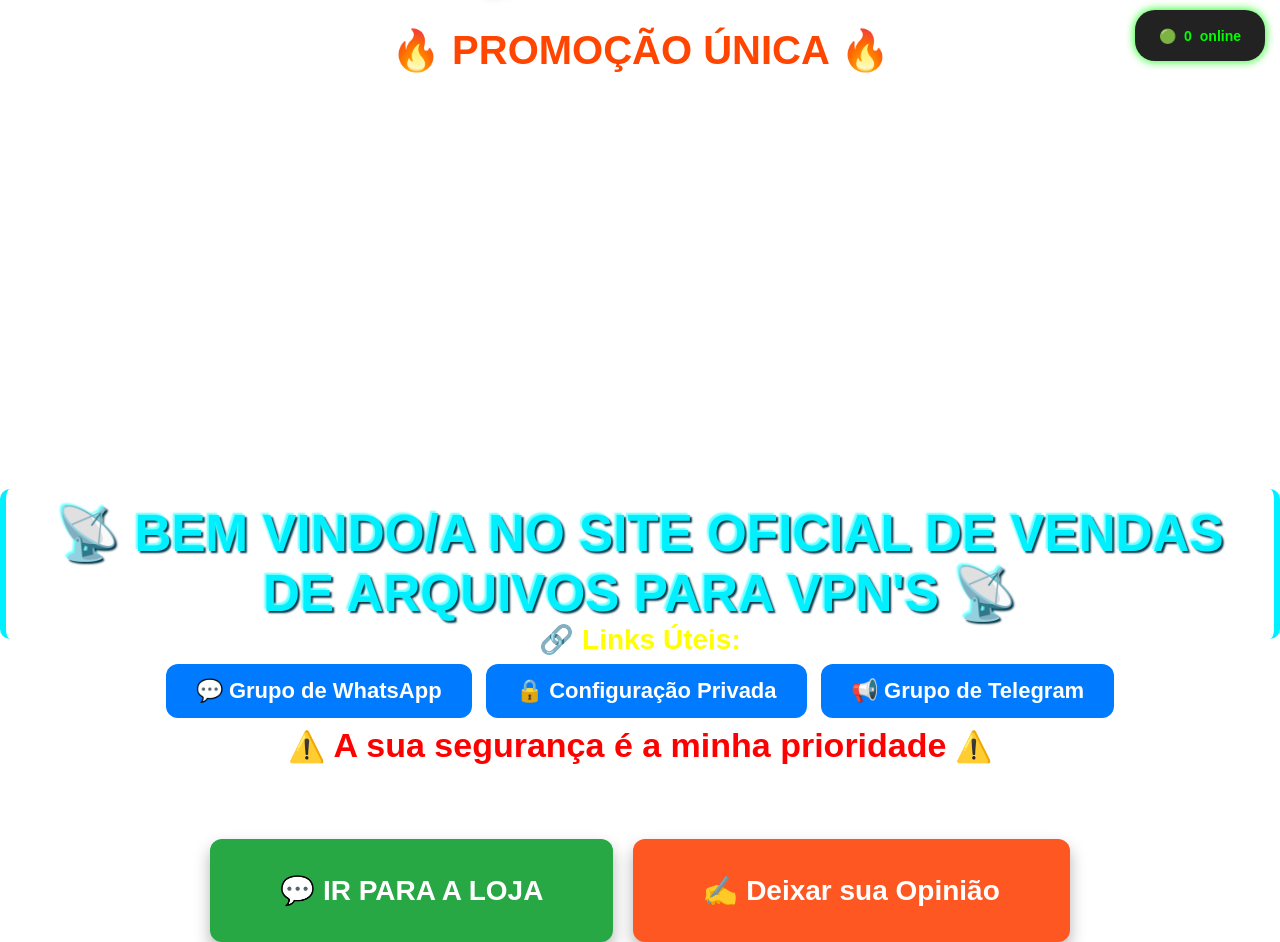
==== index.html @ cbd088bf "Atualização automática do site" ====
<!DOCTYPE html>
<html lang="pt">
  <head>
    <meta charset="UTF-8">
    <title>🇲🇿 MOZ VIP WAY 🇲🇿</title>
    <style>
      body {
        margin: 0;
        padding: 0;
        font-family: Arial, sans-serif;
        background-size: cover;
        background-position: center;
        background-repeat: no-repeat;
        height: 95vh;
        width: 100vw;
        overflow: hidden;
      }

      .welcome-screen {
        background-image: url('bg-mozvip.webp');
        background-size: cover;
        background-position: center;
        height: 95vh;
        width: 100vw;
        color: white;
        text-align: center;
        display: flex;
        flex-direction: column;
        justify-content: center;
        align-items: center;
        animation: fadeIn 2s ease-in-out;
        position: relative;
        will-change: transform;
        transform: none !important;
      }

      @keyframes tituloFlash {
        0% { text-shadow: 0 0 10px #00ffff, 0 0 20px #00ffff, 0 0 30px #00ffff; transform: scale(1); }
        50% { text-shadow: 0 0 20px #ff00ff, 0 0 40px #ff00ff, 0 0 60px #ff00ff; transform: scale(1.08); }
        100% { text-shadow: 0 0 10px #00ffff, 0 0 20px #00ffff, 0 0 30px #00ffff; transform: scale(1); }
      }

      .welcome-screen h1 {
        font-size: 6rem;
        font-weight: bold;
        margin-bottom: 10px;
        margin-top: -200px;
        color: white;
        text-shadow: 2px 2px 10px #000, -2px -2px 10px #fff, 0 0 20px #00aaff;
        text-transform: uppercase;
        letter-spacing: 4px;
        animation: tituloFlash 1.5s infinite;
        will-change: transform;
        transform: none !important;
      }

      @import url('https://fonts.googleapis.com/css2?family=Pacifico&display=swap');

      .assinatura {
        font-family: 'Pacifico', cursive;
        font-size: 3rem;
        font-style: normal;
        font-weight: bold;
        color: #00aaff;
        text-shadow: 2px 2px 0 #003366, 4px 4px 10px rgba(0, 0, 0, 0.5);
        margin-top: 100px;
        margin-bottom: 10px;
      }

      .promo-banner {
        font-size: 2.5rem;
        font-weight: bold;
        color: #ff4500;
        background-color: transparent;
        padding: 15px 30px;
        border-radius: 12px;
        margin-top: 10px;
        animation: pulse 1.5s infinite;
        display: inline-block;
        will-change: transform;
        transform: none !important;
      }
@keyframes deslizarSuave {
  0% { transform: translateY(0); }
  50% { transform: translateY(-12px); }
  100% { transform: translateY(0); }
}
.welcome-screen h2 {
  font-size: 3.2rem;
  color: #00f0ff;
  font-weight: bold;
  margin-top: 400px;
  margin-bottom: 0;
  text-shadow: -2px -2px 2px #66ffff, 2px 2px 2px #003344;
  border-left: 6px solid #00f0ff;
  border-right: 6px solid #00f0ff;
  padding: 15px 25px;
  border-radius: 10px;
  background: none;
  animation: deslizarSuave 3s ease-in-out infinite;
  will-change: transform;
  transform: none !important;
      }

      @keyframes pulseEffect {
        0% { transform: scale(1); opacity: 1; }
        50% { transform: scale(1.05); opacity: 0.85; }
        100% { transform: scale(1); opacity: 1; }
      }

      .welcome-buttons {
        display: flex;
        justify-content: center;
        gap: 20px;
        margin-top: 200px;
      }

      .welcome-buttons button {
        padding: 35px 70px;
        font-size: 28px;
        border: none;
        border-radius: 12px;
        cursor: pointer;
        font-weight: bold;
        color: white;
        transition: all 0.3s ease;
        box-shadow: 0 8px 16px rgba(0,0,0,0.3);
      }

      .welcome-buttons button:nth-child(1) {
        background-color: #28a745;
      }

      .welcome-buttons button:nth-child(2) {
        background-color: #ff5722;
      }

      .welcome-buttons button:hover {
        transform: scale(1.05);
        filter: brightness(1.2);
      }

      .online-counter {
        position: fixed;
        top: 10px;
        right: 15px;
        background-color: #222;
        color: #0f0;
        padding: 8px 15px;
        border-radius: 20px;
        font-size: 14px;
        font-weight: bold;
        display: inline-flex;
        align-items: center;
        gap: 8px;
        box-shadow: 0 0 10px #0f0;
        min-width: 100px;
        justify-content: center;
        text-align: center;
        height: 35px;
        z-index: 999;
      }

      .links-uteis {
        position: absolute;
        bottom: 0;
        left: 0;
        width: 100%;
        padding: 60px 0;
        text-align: center;
      }

      .links-uteis h3 {
        font-size: 28px;
        color: yellow;
        margin-bottom: 0px;
        font-weight: bold;
      }

      .grupo-button, .config-button, .telegram-button {
        background-color: #007bff;
        color: white;
        font-weight: bold;
        font-size: 22px;
        padding: 14px 30px;
        border-radius: 12px;
        margin: 8px 5px;
        cursor: pointer;
        border: none;
        box-shadow: none;
        background-image: none;
      }

      .links-uteis p {
        font-size: 30px;
        font-weight: bold;
        color: red;
        margin-top: 0px;
        background: none;
        text-shadow: none;
      }

      .container {
        display: none;
        max-width: 100%;
        height: 100vh;
        margin: 0;
        padding: 20px;
        background: #fff;
        border-radius: 0;
        box-shadow: none;
        text-align: center;
        overflow-y: auto;
      }

      .info-mpesa {
        font-size: 40px;
        font-weight: bold;
        margin: 30px 0;
        color: #d60000;
      }

      .info-mpesa span {
        color: #007bff;
        font-size: 42px;
      }

      .copy-button {
        background-color: #28a745;
        color: white;
        padding: 12px 20px;
        margin-left: 10px;
        font-size: 22px;
        border: none;
        border-radius: 6px;
        cursor: pointer;
      }

      h2.pagemento-title {
        font-size: 55px;
        color: #d60000;
        font-weight: bold;
        margin-bottom: 20px;
        text-shadow: 2px 2px 4px #000;
      }

      table {
        margin: 20px auto;
        border-collapse: collapse;
        width: 95%;
        font-size: 20px;
        border: 2px solid #007bff;
        animation: tabelaAnimacao 1.2s ease-in-out;
      }

      @keyframes tabelaAnimacao {
        from { transform: scale(0.9); opacity: 0; }
        to { transform: scale(1); opacity: 1; }
      }

      th, td {
        border: 1px solid #ddd;
        padding: 20px;
        color: #222;
      }

      th {
        background-color: #007bff;
        color: white;
        font-size: 22px;
        font-weight: bold;
      }

      td {
        background-color: #e6f0ff;
        font-weight: bold;
      }

      input, textarea, select {
        width: 95%;
        padding: 30px;
        margin: 20px 0;
        border-radius: 8px;
        border: 2px solid #007bff;
        font-size: 24px;
        background-color: #f9f9ff;
      }

      button.submit {
        background-color: #28a745;
        color: white;
        padding: 25px 50px;
        border: none;
        border-radius: 10px;
        font-size: 26px;
        cursor: pointer;
        font-weight: bold;
        margin-top: 20px;
      }

      .message {
        margin-top: 20px;
        font-weight: bold;
        color: green;
      }

      /* ANIMAÇÃO MODIFICADA */
      @keyframes flashRapid {
        0%, 100% { background-color: #ffcc00; color: #000; }
        50% { background-color: #000; color: #ffcc00; }
      }

      .tutorial-button {
        font-size: 38px;
        font-weight: bold;
        background-color: #ffcc00;
        color: #000;
        border: none;
        padding: 30px 60px;
        border-radius: 10px;
        cursor: pointer;
        animation: flashRapid 0.6s infinite;
        margin-top: 20px;
      }

      #screenshot-message {
        font-size: 38px;
        font-weight: bold;
        color: #007bff;
        text-transform: uppercase;
        margin-top: 20px;
        padding: 30px;
        border-radius: 12px;
        display: block;
        width: 95%;
        margin: 20px auto;
        text-align: center;
        box-shadow: 0 0 15px #007bff;
      }
    </style>
  </head>
  <body>
    <div class="welcome-screen" id="welcome">
      <div class="online-counter">
        <span>🟢</span>
        <span id="online-number">0</span> online
      </div>
      <h1>🇲🇿 MOZ VIP WAY 🇲🇿</h1>
    

    <div class="assinatura">@carmon.oficial</div>
    <div class="promo-banner">🔥 PROMOÇÃO ÚNICA 🔥</div>
    <h2>📡 BEM VINDO/A NO SITE OFICIAL DE VENDAS DE ARQUIVOS PARA VPN'S 📡</h2>
    <div class="welcome-buttons">
      <button onclick="mostrarFormulario()">💬 IR PARA A LOJA</button>
      <button onclick="window.location.href='mailto:aldamiguelrafael@gmail.com?subject=Opinião%20sobre%20o%20site%20MOZ%20VIP%20WAY'">✍️ Deixar sua Opinião</button>
    </div>
    <div class="links-uteis">
      <h3>🔗 Links Úteis:</h3>
      <button class="grupo-button" onclick="window.open('https://chat.whatsapp.com/G0TvarzpXWQ3OIo3K7WWaJ', '_blank')">💬 Grupo de WhatsApp</button>
      <button class="config-button" onclick="window.open('https://wa.link/7np01p', '_blank')">🔒 Configuração Privada</button>
      <button class="telegram-button" onclick="window.open('https://t.me/MOZVIPWEY', '_blank')">📢 Grupo de Telegram</button>
      <p>⚠️ <span style="font-size: 34px;">A sua segurança é a minha prioridade</span> ⚠️</p>
    </div>
  </div>

  <div class="container" id="pagamento">
    <h2 class="pagemento-title">📡 PAGAMENTO VIA M-PESA 📡</h2>
    <div class="info-mpesa">
      <div>📱 <span id="numero-mpesa">+258 852361783</span>
        <button class="copy-button" onclick="copiarTexto('numero-mpesa')">Copiar Número</button>
      </div><br>
      <div style="font-size: 32px; color: #000;">CONFIRME O NOME ANTES DE ENVIAR</div>
      <div>NOME: <span id="nome-mpesa" style="color: #28a745;">CARMÓNIO</span>
        <button class="copy-button" onclick="copiarTexto('nome-mpesa')">Copiar Nome</button> ❗
      </div><br>
      <div style="font-size: 36px; color: #ff0000;">VALOR: <strong>15 MT</strong> 💵</div>
    </div>
    <button class="tutorial-button" onclick="window.location.href='tutorial-pagamento.html'">
      📹 APRENDA COMO FAZER O PAGAMENTO PASSO A PASSO
    </button>
    <h3 style="font-size: 30px; color: #007bff; font-weight: bold;">💰 Tabela de Preços</h3>
    <table>
      <tr>
        <th>🛡️ VPN</th>
        <th>💸 Preço</th>
      </tr>
      <tr>
        <td>🔐 Http Custom</td>
        <td>15 MT</td>
      </tr>
      <tr>
        <td>⚙️ Http Injector Lite</td>
        <td>15 MT</td>
      </tr>
      <tr>
        <td>🛰️ Http Injector</td>
        <td>15 MT</td>
      </tr>
      <tr>
        <td>🔌 Linklayer VPN</td>
        <td>15 MT</td>
      </tr>
      <tr>
        <td>🌐 Wry VPN</td>
        <td>15 MT</td>
      </tr>
      <tr>
        <td>🚀 Bink Tunnel VPN</td>
        <td>15 MT</td>
      </tr>
      <tr>
        <td>📡 Aio Tunnel VPN</td>
        <td>15 MT</td>
      </tr>
      <tr>
        <td>🔒 TLS Tunnel VPN</td>
        <td>15 MT</td>
      </tr>
      <tr>
        <td>🛡️ ESET VPN</td>
        <td>15 MT</td>
      </tr>
      <tr>
    </table>
    <form id="paymentForm">
      <input type="text" id="name" placeholder="✍️ Seu nome" required>
      <input type="text" id="phone" placeholder="📞 Seu número de WhatsApp" required>
      <select id="vpnType" required>
        <option value="" disabled selected>📂 Selecione o tipo de VPN</option>
        <option>Http Custom</option>
        <option>Http Injector Lite</option>
        <option>TLS Tunnel VPN</option>
        <option>Linklayer VPN</option>
        <option>Http Injector</option>
        <option>ESET VPN</option>
        <option>Http Injector</option>
        <option>Linklayer VPN</option>
        <option>Wry VPN</option>
        <option>Bink Tunnel VPN</option>
        <option>Aio Tunnel VPN</option>
      </select>
      <button type="submit" class="submit">📤 SOLICITAR O SEU ARQUIVO NO WATSAPP</button>
    </form>
    <div class="message" id="statusMessage"></div>
  </div>

  <script>
    function mostrarFormulario() {
      document.getElementById('welcome').style.display = 'none';
      document.getElementById('pagamento').style.display = 'block';
    }

    function copiarTexto(id) {
      const texto = document.getElementById(id).textContent;
      navigator.clipboard.writeText(texto);
      alert("Copiado: " + texto);
    }

    document.getElementById("paymentForm").onsubmit = function(event) {
      event.preventDefault();
      let nome = document.getElementById("name").value;
      let phone = document.getElementById("phone").value;
      let tipo = document.getElementById("vpnType").value;
      let texto = `✅ Pagamento confirmado por ${nome}. WhatsApp do cliente: ${phone}. Solicitou: ${tipo}`;
      let linkWhatsApp = `https://wa.me/258852361783?text=${encodeURIComponent(texto)}`;
      window.open(linkWhatsApp, '_blank');
    };

    setInterval(() => {
      const numeroAleatorio = Math.floor(Math.random() * (58 - 4 + 1)) + 18;
      document.getElementById("online-number").textContent = numeroAleatorio;
    }, 6000);
  </script>

</body>

</html>
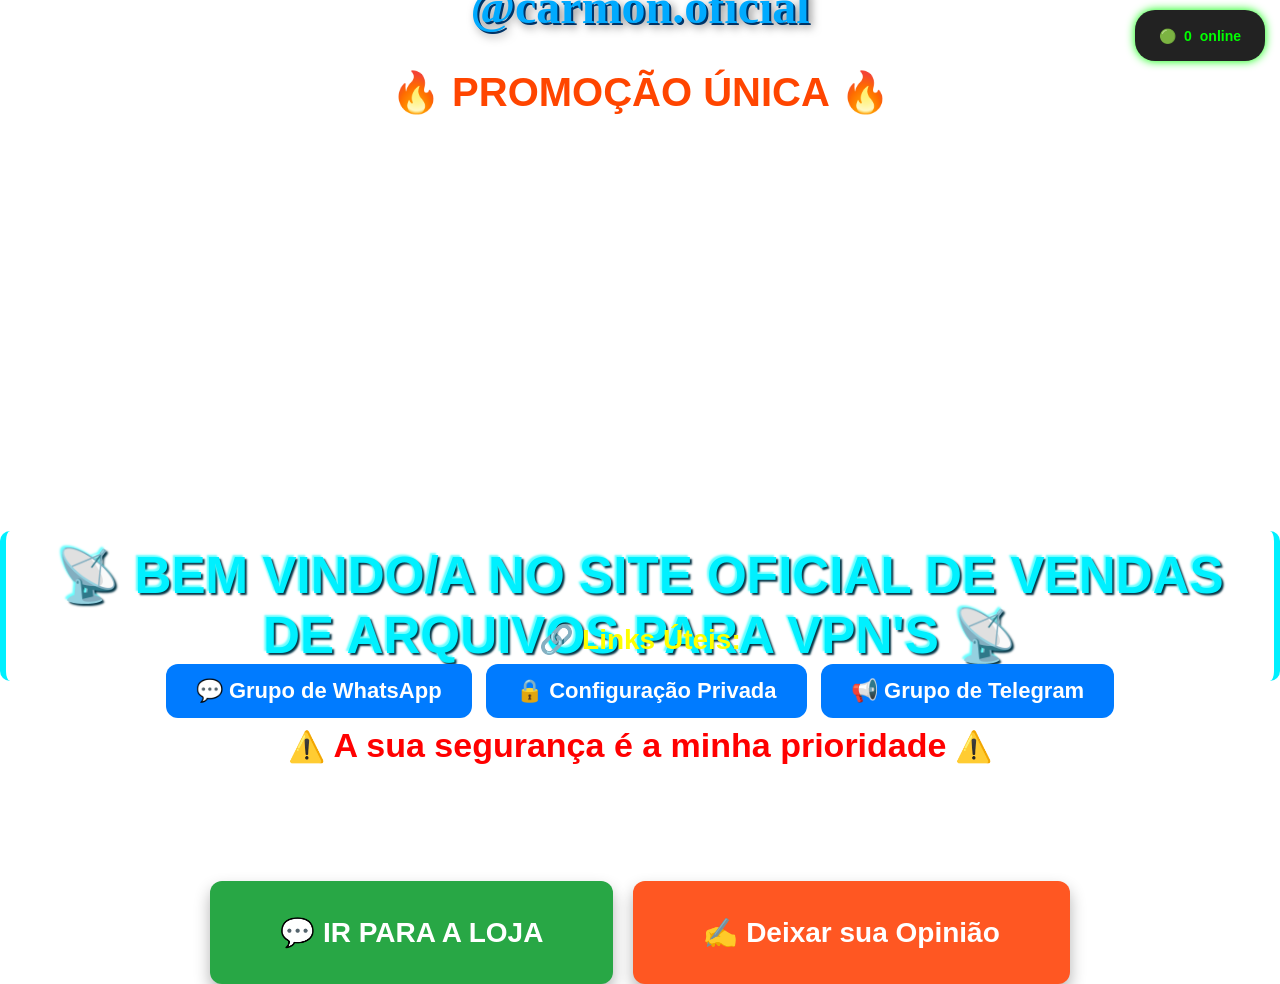
==== commit bb0d8b98: "Atualização automática do site" ====
--- a/index.html
+++ b/index.html
@@ -13,7 +13,7 @@
         background-repeat: no-repeat;
         height: 95vh;
         width: 100vw;
-        overflow: hidden;
+        overflow-y: auto; /* Alterado aqui */
       }
 
       .welcome-screen {
@@ -54,6 +54,21 @@
         transform: none !important;
       }
 
+      @keyframes textoDeslizando {
+        0% { transform: translateY(0); }
+        50% { transform: translateY(-10px); }
+        100% { transform: translateY(0); }
+      }
+
+      .frase-bemvindo {
+        font-size: 2.5rem;
+        color: #ffff00;
+        font-weight: bold;
+        text-shadow: 2px 2px 5px #000;
+        animation: textoDeslizando 3s ease-in-out infinite;
+        margin-top: 40px;
+      }
+
       @import url('https://fonts.googleapis.com/css2?family=Pacifico&display=swap');
 
       .assinatura {
@@ -80,26 +95,28 @@
         will-change: transform;
         transform: none !important;
       }
-@keyframes deslizarSuave {
-  0% { transform: translateY(0); }
-  50% { transform: translateY(-12px); }
-  100% { transform: translateY(0); }
-}
-.welcome-screen h2 {
-  font-size: 3.2rem;
-  color: #00f0ff;
-  font-weight: bold;
-  margin-top: 400px;
-  margin-bottom: 0;
-  text-shadow: -2px -2px 2px #66ffff, 2px 2px 2px #003344;
-  border-left: 6px solid #00f0ff;
-  border-right: 6px solid #00f0ff;
-  padding: 15px 25px;
-  border-radius: 10px;
-  background: none;
-  animation: deslizarSuave 3s ease-in-out infinite;
-  will-change: transform;
-  transform: none !important;
+
+      @keyframes pulse {
+        0% { transform: scale(1); }
+        50% { transform: scale(1.05); }
+        100% { transform: scale(1); }
+      }
+
+      .welcome-screen h2 {
+        font-size: 3.2rem;
+        color: #00f0ff;
+        font-weight: bold;
+        margin-top: 400px;
+        margin-bottom: 0;
+        text-shadow: -2px -2px 2px #66ffff, 2px 2px 2px #003344;
+        border-left: 6px solid #00f0ff;
+        border-right: 6px solid #00f0ff;
+        padding: 15px 25px;
+        border-radius: 10px;
+        background: none;
+        animation: pulseEffect 1.8s infinite;
+        will-change: transform;
+        transform: none !important;
       }
 
       @keyframes pulseEffect {
@@ -304,7 +321,6 @@
         color: green;
       }
 
-      /* ANIMAÇÃO MODIFICADA */
       @keyframes flashRapid {
         0%, 100% { background-color: #ffcc00; color: #000; }
         50% { background-color: #000; color: #ffcc00; }
@@ -346,6 +362,7 @@
         <span id="online-number">0</span> online
       </div>
       <h1>🇲🇿 MOZ VIP WAY 🇲🇿</h1>
+      <div class="frase-bemvindo">BEM VINDO/A NO SITE DE VENDA DE ARQUIVO PARA VPN'S</div>
     
 
     <div class="assinatura">@carmon.oficial</div>
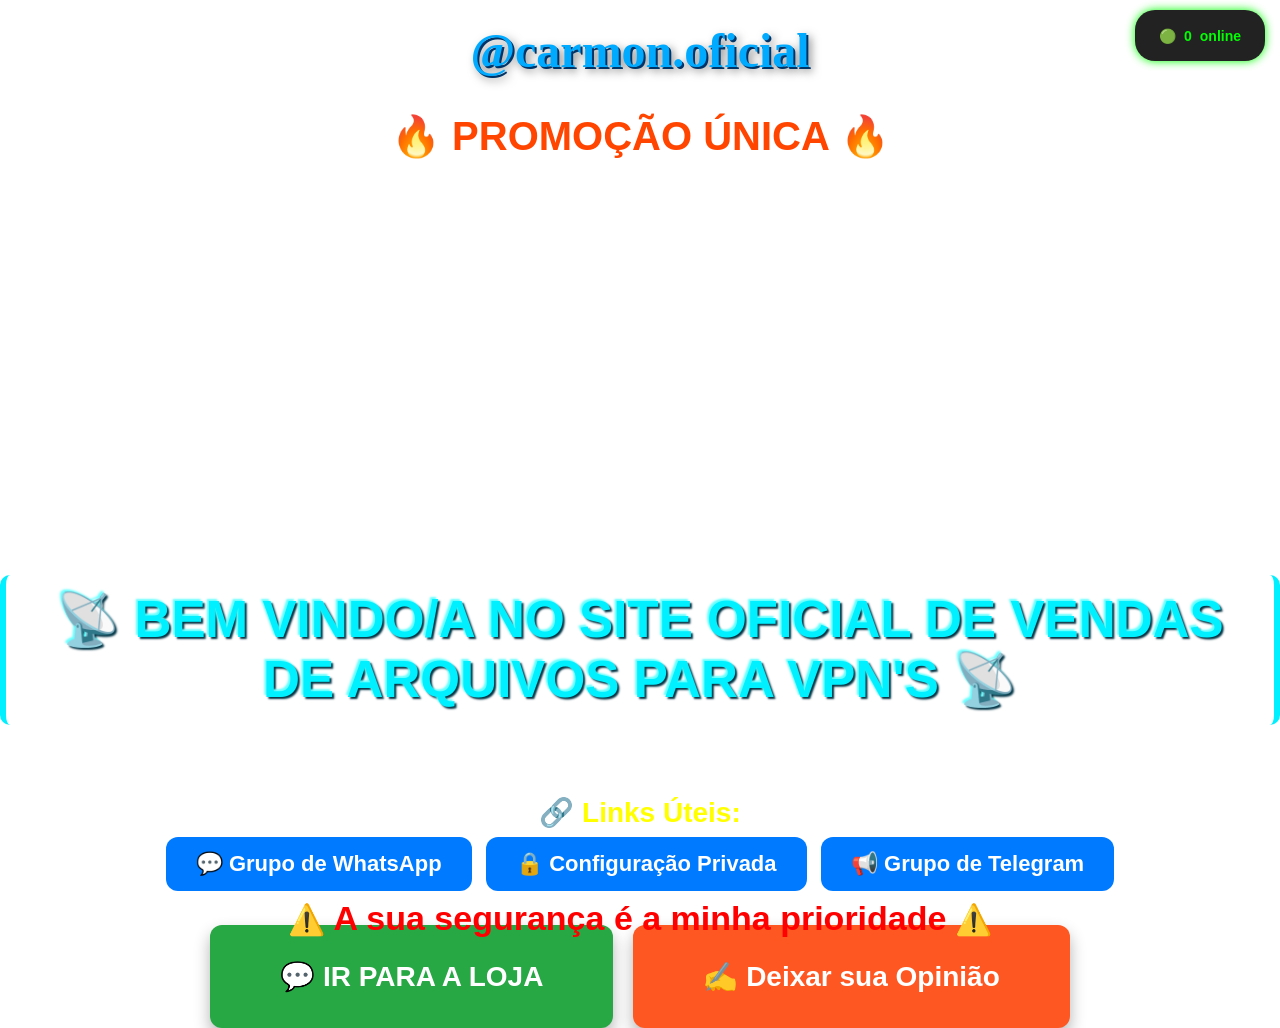
==== commit 4d2b986d: "Atualização automática do site" ====
--- a/index.html
+++ b/index.html
@@ -11,16 +11,17 @@
         background-size: cover;
         background-position: center;
         background-repeat: no-repeat;
-        height: 95vh;
+        height: auto;
         width: 100vw;
-        overflow-y: auto; /* Alterado aqui */
+        overflow-x: hidden;
+        overflow-y: auto;
       }
 
       .welcome-screen {
         background-image: url('bg-mozvip.webp');
         background-size: cover;
         background-position: center;
-        height: 95vh;
+        min-height: 100vh;
         width: 100vw;
         color: white;
         text-align: center;
@@ -52,21 +53,6 @@
         animation: tituloFlash 1.5s infinite;
         will-change: transform;
         transform: none !important;
-      }
-
-      @keyframes textoDeslizando {
-        0% { transform: translateY(0); }
-        50% { transform: translateY(-10px); }
-        100% { transform: translateY(0); }
-      }
-
-      .frase-bemvindo {
-        font-size: 2.5rem;
-        color: #ffff00;
-        font-weight: bold;
-        text-shadow: 2px 2px 5px #000;
-        animation: textoDeslizando 3s ease-in-out infinite;
-        margin-top: 40px;
       }
 
       @import url('https://fonts.googleapis.com/css2?family=Pacifico&display=swap');
@@ -362,8 +348,7 @@
         <span id="online-number">0</span> online
       </div>
       <h1>🇲🇿 MOZ VIP WAY 🇲🇿</h1>
-      <div class="frase-bemvindo">BEM VINDO/A NO SITE DE VENDA DE ARQUIVO PARA VPN'S</div>
-    
+   
 
     <div class="assinatura">@carmon.oficial</div>
     <div class="promo-banner">🔥 PROMOÇÃO ÚNICA 🔥</div>
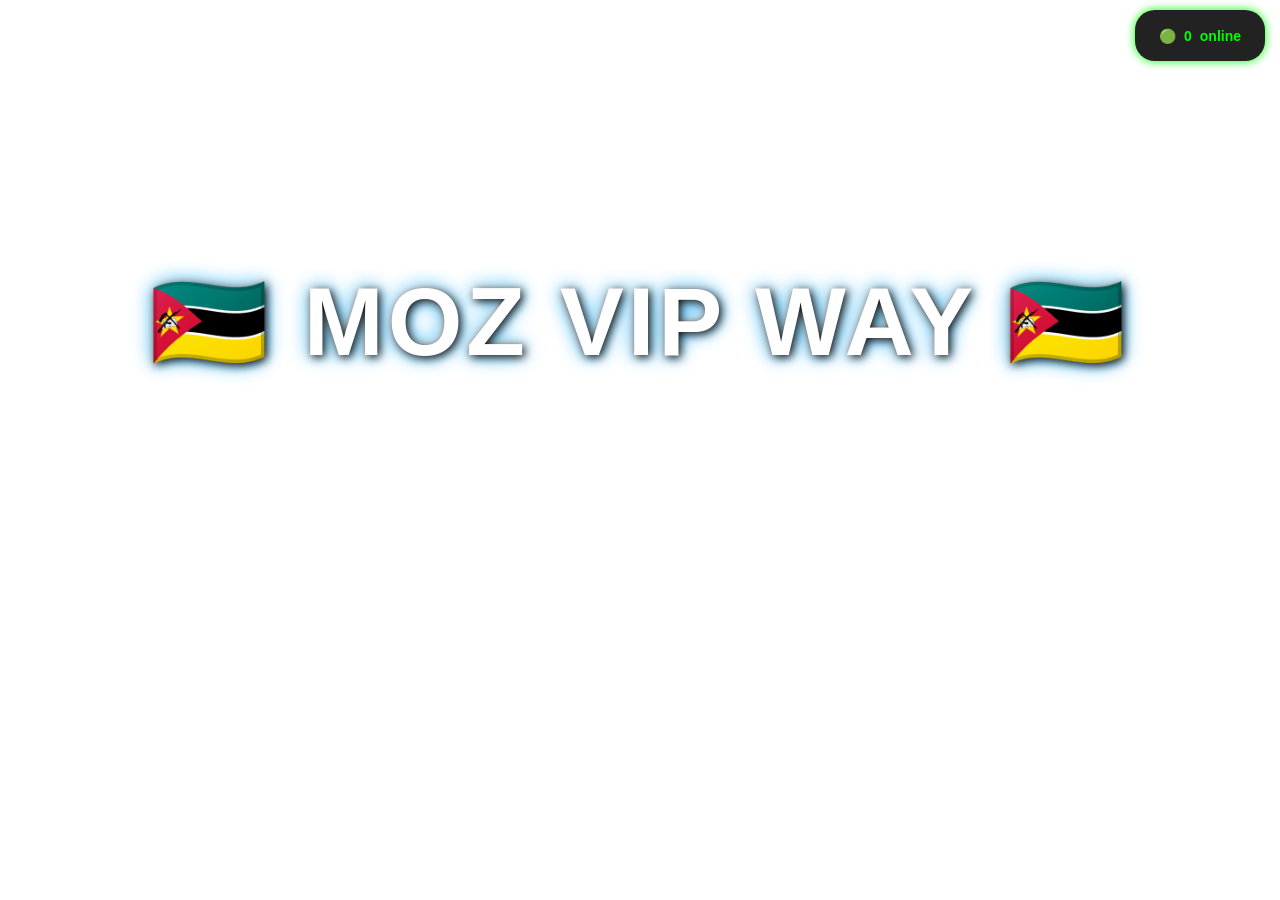
==== commit ded8dc06: "Atualização automática do site" ====
--- a/index.html
+++ b/index.html
@@ -11,17 +11,16 @@
         background-size: cover;
         background-position: center;
         background-repeat: no-repeat;
-        height: auto;
+        height: 95vh;
         width: 100vw;
-        overflow-x: hidden;
-        overflow-y: auto;
+        overflow: hidden;
       }
 
       .welcome-screen {
         background-image: url('bg-mozvip.webp');
         background-size: cover;
         background-position: center;
-        min-height: 100vh;
+        height: 95vh;
         width: 100vw;
         color: white;
         text-align: center;
@@ -307,6 +306,7 @@
         color: green;
       }
 
+      /* ANIMAÇÃO MODIFICADA */
       @keyframes flashRapid {
         0%, 100% { background-color: #ffcc00; color: #000; }
         50% { background-color: #000; color: #ffcc00; }
@@ -348,133 +348,6 @@
         <span id="online-number">0</span> online
       </div>
       <h1>🇲🇿 MOZ VIP WAY 🇲🇿</h1>
-   
-
-    <div class="assinatura">@carmon.oficial</div>
-    <div class="promo-banner">🔥 PROMOÇÃO ÚNICA 🔥</div>
-    <h2>📡 BEM VINDO/A NO SITE OFICIAL DE VENDAS DE ARQUIVOS PARA VPN'S 📡</h2>
-    <div class="welcome-buttons">
-      <button onclick="mostrarFormulario()">💬 IR PARA A LOJA</button>
-      <button onclick="window.location.href='mailto:aldamiguelrafael@gmail.com?subject=Opinião%20sobre%20o%20site%20MOZ%20VIP%20WAY'">✍️ Deixar sua Opinião</button>
     </div>
-    <div class="links-uteis">
-      <h3>🔗 Links Úteis:</h3>
-      <button class="grupo-button" onclick="window.open('https://chat.whatsapp.com/G0TvarzpXWQ3OIo3K7WWaJ', '_blank')">💬 Grupo de WhatsApp</button>
-      <button class="config-button" onclick="window.open('https://wa.link/7np01p', '_blank')">🔒 Configuração Privada</button>
-      <button class="telegram-button" onclick="window.open('https://t.me/MOZVIPWEY', '_blank')">📢 Grupo de Telegram</button>
-      <p>⚠️ <span style="font-size: 34px;">A sua segurança é a minha prioridade</span> ⚠️</p>
-    </div>
-  </div>
-
-  <div class="container" id="pagamento">
-    <h2 class="pagemento-title">📡 PAGAMENTO VIA M-PESA 📡</h2>
-    <div class="info-mpesa">
-      <div>📱 <span id="numero-mpesa">+258 852361783</span>
-        <button class="copy-button" onclick="copiarTexto('numero-mpesa')">Copiar Número</button>
-      </div><br>
-      <div style="font-size: 32px; color: #000;">CONFIRME O NOME ANTES DE ENVIAR</div>
-      <div>NOME: <span id="nome-mpesa" style="color: #28a745;">CARMÓNIO</span>
-        <button class="copy-button" onclick="copiarTexto('nome-mpesa')">Copiar Nome</button> ❗
-      </div><br>
-      <div style="font-size: 36px; color: #ff0000;">VALOR: <strong>15 MT</strong> 💵</div>
-    </div>
-    <button class="tutorial-button" onclick="window.location.href='tutorial-pagamento.html'">
-      📹 APRENDA COMO FAZER O PAGAMENTO PASSO A PASSO
-    </button>
-    <h3 style="font-size: 30px; color: #007bff; font-weight: bold;">💰 Tabela de Preços</h3>
-    <table>
-      <tr>
-        <th>🛡️ VPN</th>
-        <th>💸 Preço</th>
-      </tr>
-      <tr>
-        <td>🔐 Http Custom</td>
-        <td>15 MT</td>
-      </tr>
-      <tr>
-        <td>⚙️ Http Injector Lite</td>
-        <td>15 MT</td>
-      </tr>
-      <tr>
-        <td>🛰️ Http Injector</td>
-        <td>15 MT</td>
-      </tr>
-      <tr>
-        <td>🔌 Linklayer VPN</td>
-        <td>15 MT</td>
-      </tr>
-      <tr>
-        <td>🌐 Wry VPN</td>
-        <td>15 MT</td>
-      </tr>
-      <tr>
-        <td>🚀 Bink Tunnel VPN</td>
-        <td>15 MT</td>
-      </tr>
-      <tr>
-        <td>📡 Aio Tunnel VPN</td>
-        <td>15 MT</td>
-      </tr>
-      <tr>
-        <td>🔒 TLS Tunnel VPN</td>
-        <td>15 MT</td>
-      </tr>
-      <tr>
-        <td>🛡️ ESET VPN</td>
-        <td>15 MT</td>
-      </tr>
-      <tr>
-    </table>
-    <form id="paymentForm">
-      <input type="text" id="name" placeholder="✍️ Seu nome" required>
-      <input type="text" id="phone" placeholder="📞 Seu número de WhatsApp" required>
-      <select id="vpnType" required>
-        <option value="" disabled selected>📂 Selecione o tipo de VPN</option>
-        <option>Http Custom</option>
-        <option>Http Injector Lite</option>
-        <option>TLS Tunnel VPN</option>
-        <option>Linklayer VPN</option>
-        <option>Http Injector</option>
-        <option>ESET VPN</option>
-        <option>Http Injector</option>
-        <option>Linklayer VPN</option>
-        <option>Wry VPN</option>
-        <option>Bink Tunnel VPN</option>
-        <option>Aio Tunnel VPN</option>
-      </select>
-      <button type="submit" class="submit">📤 SOLICITAR O SEU ARQUIVO NO WATSAPP</button>
-    </form>
-    <div class="message" id="statusMessage"></div>
-  </div>
-
-  <script>
-    function mostrarFormulario() {
-      document.getElementById('welcome').style.display = 'none';
-      document.getElementById('pagamento').style.display = 'block';
-    }
-
-    function copiarTexto(id) {
-      const texto = document.getElementById(id).textContent;
-      navigator.clipboard.writeText(texto);
-      alert("Copiado: " + texto);
-    }
-
-    document.getElementById("paymentForm").onsubmit = function(event) {
-      event.preventDefault();
-      let nome = document.getElementById("name").value;
-      let phone = document.getElementById("phone").value;
-      let tipo = document.getElementById("vpnType").value;
-      let texto = `✅ Pagamento confirmado por ${nome}. WhatsApp do cliente: ${phone}. Solicitou: ${tipo}`;
-      let linkWhatsApp = `https://wa.me/258852361783?text=${encodeURIComponent(texto)}`;
-      window.open(linkWhatsApp, '_blank');
-    };
-
-    setInterval(() => {
-      const numeroAleatorio = Math.floor(Math.random() * (58 - 4 + 1)) + 18;
-      document.getElementById("online-number").textContent = numeroAleatorio;
-    }, 6000);
-  </script>
-
-</body>
-
+  </body>
 </html>
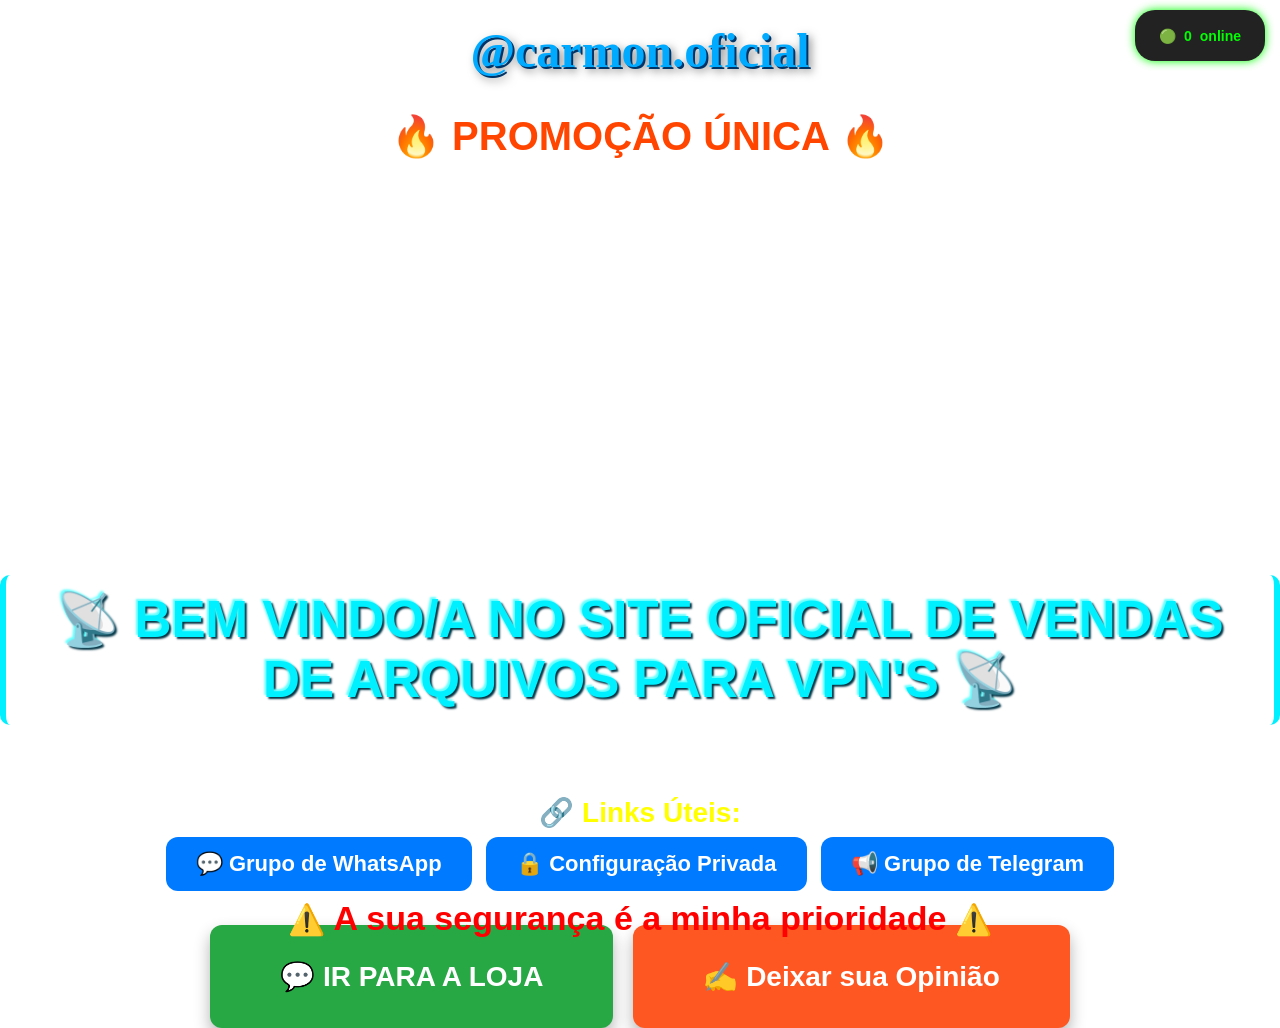
==== commit 19a3ccb7: "Atualização automática do site" ====
--- a/index.html
+++ b/index.html
@@ -11,16 +11,17 @@
         background-size: cover;
         background-position: center;
         background-repeat: no-repeat;
-        height: 95vh;
+        height: auto;
         width: 100vw;
-        overflow: hidden;
+        overflow-x: hidden;
+        overflow-y: auto;
       }
 
       .welcome-screen {
         background-image: url('bg-mozvip.webp');
         background-size: cover;
         background-position: center;
-        height: 95vh;
+        min-height: 100vh;
         width: 100vw;
         color: white;
         text-align: center;
@@ -306,7 +307,6 @@
         color: green;
       }
 
-      /* ANIMAÇÃO MODIFICADA */
       @keyframes flashRapid {
         0%, 100% { background-color: #ffcc00; color: #000; }
         50% { background-color: #000; color: #ffcc00; }
@@ -348,6 +348,132 @@
         <span id="online-number">0</span> online
       </div>
       <h1>🇲🇿 MOZ VIP WAY 🇲🇿</h1>
+    
+    <div class="assinatura">@carmon.oficial</div>
+    <div class="promo-banner">🔥 PROMOÇÃO ÚNICA 🔥</div>
+    <h2>📡 BEM VINDO/A NO SITE OFICIAL DE VENDAS DE ARQUIVOS PARA VPN'S 📡</h2>
+    <div class="welcome-buttons">
+      <button onclick="mostrarFormulario()">💬 IR PARA A LOJA</button>
+      <button onclick="window.location.href='mailto:aldamiguelrafael@gmail.com?subject=Opinião%20sobre%20o%20site%20MOZ%20VIP%20WAY'">✍️ Deixar sua Opinião</button>
     </div>
-  </body>
+    <div class="links-uteis">
+      <h3>🔗 Links Úteis:</h3>
+      <button class="grupo-button" onclick="window.open('https://chat.whatsapp.com/G0TvarzpXWQ3OIo3K7WWaJ', '_blank')">💬 Grupo de WhatsApp</button>
+      <button class="config-button" onclick="window.open('https://wa.link/7np01p', '_blank')">🔒 Configuração Privada</button>
+      <button class="telegram-button" onclick="window.open('https://t.me/MOZVIPWEY', '_blank')">📢 Grupo de Telegram</button>
+      <p>⚠️ <span style="font-size: 34px;">A sua segurança é a minha prioridade</span> ⚠️</p>
+    </div>
+  </div>
+
+  <div class="container" id="pagamento">
+    <h2 class="pagemento-title">📡 PAGAMENTO VIA M-PESA 📡</h2>
+    <div class="info-mpesa">
+      <div>📱 <span id="numero-mpesa">+258 852361783</span>
+        <button class="copy-button" onclick="copiarTexto('numero-mpesa')">Copiar Número</button>
+      </div><br>
+      <div style="font-size: 32px; color: #000;">CONFIRME O NOME ANTES DE ENVIAR</div>
+      <div>NOME: <span id="nome-mpesa" style="color: #28a745;">CARMÓNIO</span>
+        <button class="copy-button" onclick="copiarTexto('nome-mpesa')">Copiar Nome</button> ❗
+      </div><br>
+      <div style="font-size: 36px; color: #ff0000;">VALOR: <strong>15 MT</strong> 💵</div>
+    </div>
+    <button class="tutorial-button" onclick="window.location.href='tutorial-pagamento.html'">
+      📹 APRENDA COMO FAZER O PAGAMENTO PASSO A PASSO
+    </button>
+    <h3 style="font-size: 30px; color: #007bff; font-weight: bold;">💰 Tabela de Preços</h3>
+    <table>
+      <tr>
+        <th>🛡️ VPN</th>
+        <th>💸 Preço</th>
+      </tr>
+      <tr>
+        <td>🔐 Http Custom</td>
+        <td>15 MT</td>
+      </tr>
+      <tr>
+        <td>⚙️ Http Injector Lite</td>
+        <td>15 MT</td>
+      </tr>
+      <tr>
+        <td>🛰️ Http Injector</td>
+        <td>15 MT</td>
+      </tr>
+      <tr>
+        <td>🔌 Linklayer VPN</td>
+        <td>15 MT</td>
+      </tr>
+      <tr>
+        <td>🌐 Wry VPN</td>
+        <td>15 MT</td>
+      </tr>
+      <tr>
+        <td>🚀 Bink Tunnel VPN</td>
+        <td>15 MT</td>
+      </tr>
+      <tr>
+        <td>📡 Aio Tunnel VPN</td>
+        <td>15 MT</td>
+      </tr>
+      <tr>
+        <td>🔒 TLS Tunnel VPN</td>
+        <td>15 MT</td>
+      </tr>
+      <tr>
+        <td>🛡️ ESET VPN</td>
+        <td>15 MT</td>
+      </tr>
+      <tr>
+    </table>
+    <form id="paymentForm">
+      <input type="text" id="name" placeholder="✍️ Seu nome" required>
+      <input type="text" id="phone" placeholder="📞 Seu número de WhatsApp" required>
+      <select id="vpnType" required>
+        <option value="" disabled selected>📂 Selecione o tipo de VPN</option>
+        <option>Http Custom</option>
+        <option>Http Injector Lite</option>
+        <option>TLS Tunnel VPN</option>
+        <option>Linklayer VPN</option>
+        <option>Http Injector</option>
+        <option>ESET VPN</option>
+        <option>Http Injector</option>
+        <option>Linklayer VPN</option>
+        <option>Wry VPN</option>
+        <option>Bink Tunnel VPN</option>
+        <option>Aio Tunnel VPN</option>
+      </select>
+      <button type="submit" class="submit">📤 SOLICITAR O SEU ARQUIVO NO WATSAPP</button>
+    </form>
+    <div class="message" id="statusMessage"></div>
+  </div>
+
+  <script>
+    function mostrarFormulario() {
+      document.getElementById('welcome').style.display = 'none';
+      document.getElementById('pagamento').style.display = 'block';
+    }
+
+    function copiarTexto(id) {
+      const texto = document.getElementById(id).textContent;
+      navigator.clipboard.writeText(texto);
+      alert("Copiado: " + texto);
+    }
+
+    document.getElementById("paymentForm").onsubmit = function(event) {
+      event.preventDefault();
+      let nome = document.getElementById("name").value;
+      let phone = document.getElementById("phone").value;
+      let tipo = document.getElementById("vpnType").value;
+      let texto = `✅ Pagamento confirmado por ${nome}. WhatsApp do cliente: ${phone}. Solicitou: ${tipo}`;
+      let linkWhatsApp = `https://wa.me/258852361783?text=${encodeURIComponent(texto)}`;
+      window.open(linkWhatsApp, '_blank');
+    };
+
+    setInterval(() => {
+      const numeroAleatorio = Math.floor(Math.random() * (58 - 4 + 1)) + 18;
+      document.getElementById("online-number").textContent = numeroAleatorio;
+    }, 6000);
+  </script>
+
+</body>
+
 </html>
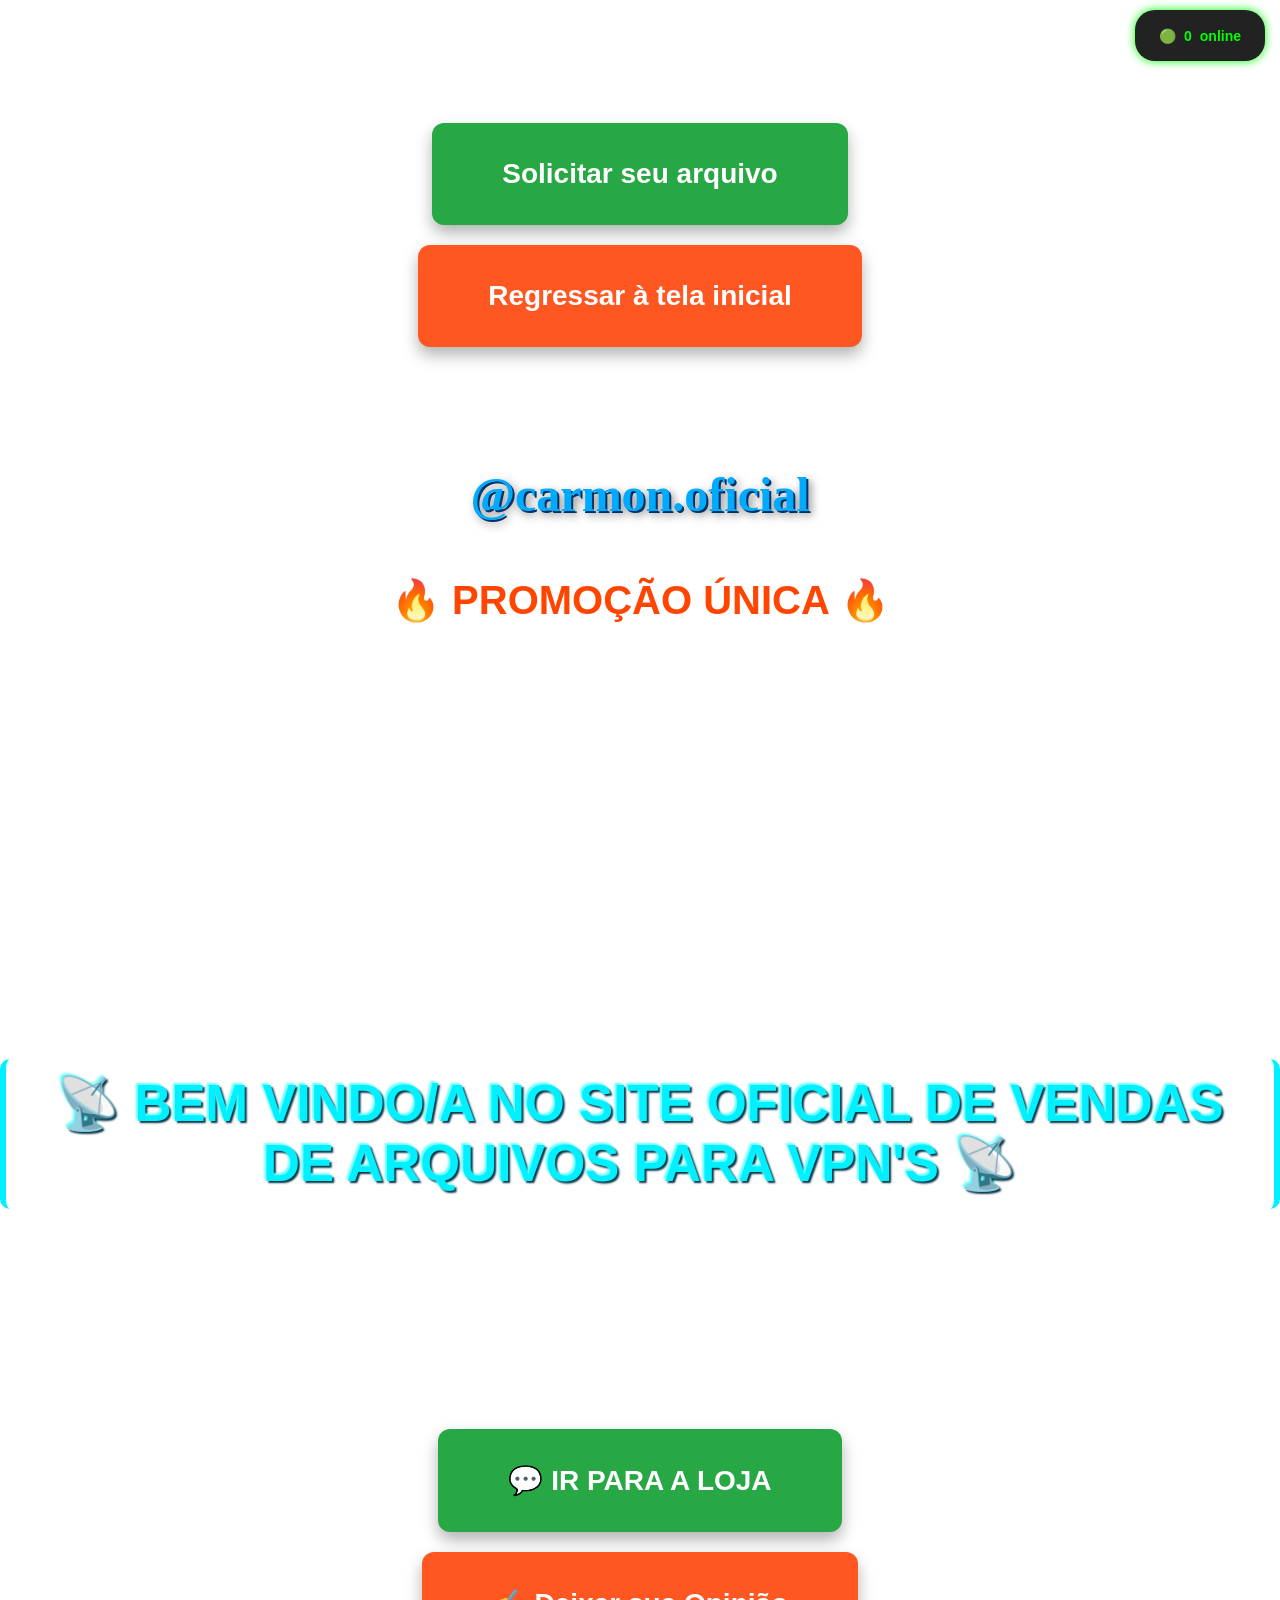
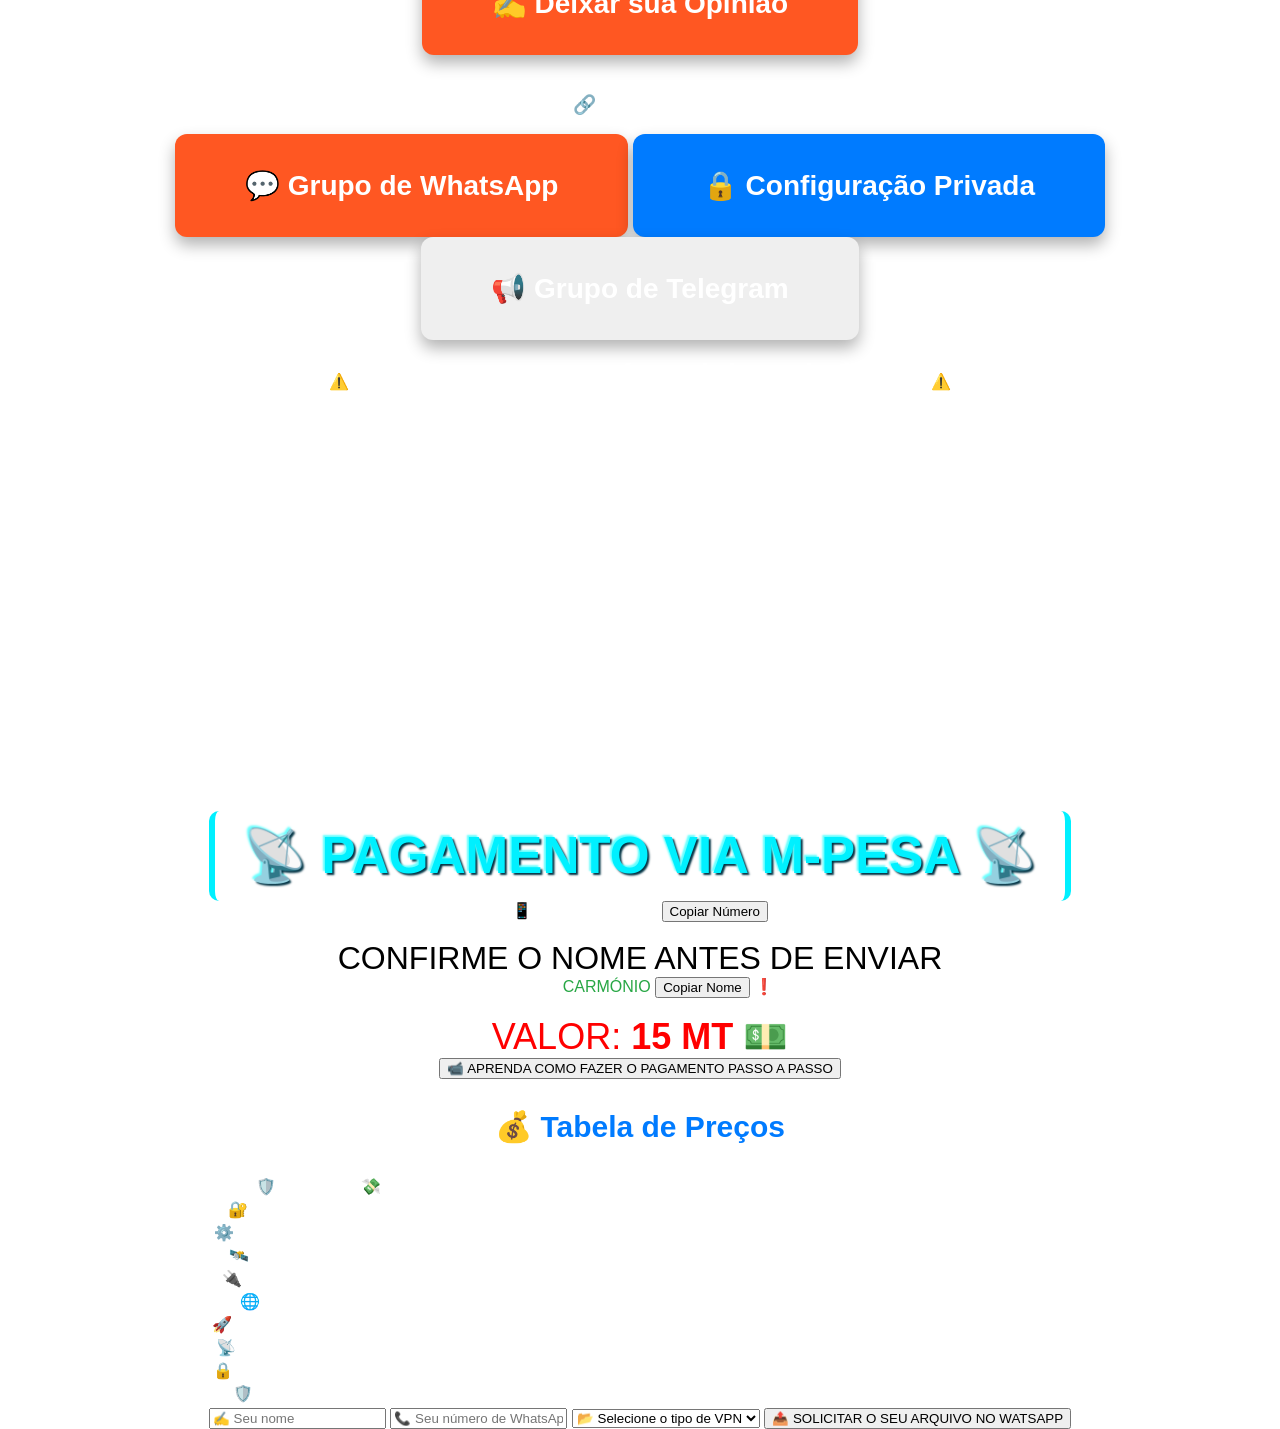
==== commit 0621d22e: "Atualização automática do site" ====
--- a/index.html
+++ b/index.html
@@ -3,6 +3,7 @@
   <head>
     <meta charset="UTF-8">
     <title>🇲🇿 MOZ VIP WAY 🇲🇿</title>
+    <link rel="preload" as="image" href="bg-mozvip.webp">
     <style>
       body {
         margin: 0;
@@ -113,7 +114,8 @@
 
       .welcome-buttons {
         display: flex;
-        justify-content: center;
+        flex-direction: column;
+        align-items: center;
         gap: 20px;
         margin-top: 200px;
       }
@@ -136,6 +138,10 @@
 
       .welcome-buttons button:nth-child(2) {
         background-color: #ff5722;
+      }
+
+      .welcome-buttons button:nth-child(3) {
+        background-color: #007bff;
       }
 
       .welcome-buttons button:hover {
@@ -163,182 +169,6 @@
         height: 35px;
         z-index: 999;
       }
-
-      .links-uteis {
-        position: absolute;
-        bottom: 0;
-        left: 0;
-        width: 100%;
-        padding: 60px 0;
-        text-align: center;
-      }
-
-      .links-uteis h3 {
-        font-size: 28px;
-        color: yellow;
-        margin-bottom: 0px;
-        font-weight: bold;
-      }
-
-      .grupo-button, .config-button, .telegram-button {
-        background-color: #007bff;
-        color: white;
-        font-weight: bold;
-        font-size: 22px;
-        padding: 14px 30px;
-        border-radius: 12px;
-        margin: 8px 5px;
-        cursor: pointer;
-        border: none;
-        box-shadow: none;
-        background-image: none;
-      }
-
-      .links-uteis p {
-        font-size: 30px;
-        font-weight: bold;
-        color: red;
-        margin-top: 0px;
-        background: none;
-        text-shadow: none;
-      }
-
-      .container {
-        display: none;
-        max-width: 100%;
-        height: 100vh;
-        margin: 0;
-        padding: 20px;
-        background: #fff;
-        border-radius: 0;
-        box-shadow: none;
-        text-align: center;
-        overflow-y: auto;
-      }
-
-      .info-mpesa {
-        font-size: 40px;
-        font-weight: bold;
-        margin: 30px 0;
-        color: #d60000;
-      }
-
-      .info-mpesa span {
-        color: #007bff;
-        font-size: 42px;
-      }
-
-      .copy-button {
-        background-color: #28a745;
-        color: white;
-        padding: 12px 20px;
-        margin-left: 10px;
-        font-size: 22px;
-        border: none;
-        border-radius: 6px;
-        cursor: pointer;
-      }
-
-      h2.pagemento-title {
-        font-size: 55px;
-        color: #d60000;
-        font-weight: bold;
-        margin-bottom: 20px;
-        text-shadow: 2px 2px 4px #000;
-      }
-
-      table {
-        margin: 20px auto;
-        border-collapse: collapse;
-        width: 95%;
-        font-size: 20px;
-        border: 2px solid #007bff;
-        animation: tabelaAnimacao 1.2s ease-in-out;
-      }
-
-      @keyframes tabelaAnimacao {
-        from { transform: scale(0.9); opacity: 0; }
-        to { transform: scale(1); opacity: 1; }
-      }
-
-      th, td {
-        border: 1px solid #ddd;
-        padding: 20px;
-        color: #222;
-      }
-
-      th {
-        background-color: #007bff;
-        color: white;
-        font-size: 22px;
-        font-weight: bold;
-      }
-
-      td {
-        background-color: #e6f0ff;
-        font-weight: bold;
-      }
-
-      input, textarea, select {
-        width: 95%;
-        padding: 30px;
-        margin: 20px 0;
-        border-radius: 8px;
-        border: 2px solid #007bff;
-        font-size: 24px;
-        background-color: #f9f9ff;
-      }
-
-      button.submit {
-        background-color: #28a745;
-        color: white;
-        padding: 25px 50px;
-        border: none;
-        border-radius: 10px;
-        font-size: 26px;
-        cursor: pointer;
-        font-weight: bold;
-        margin-top: 20px;
-      }
-
-      .message {
-        margin-top: 20px;
-        font-weight: bold;
-        color: green;
-      }
-
-      @keyframes flashRapid {
-        0%, 100% { background-color: #ffcc00; color: #000; }
-        50% { background-color: #000; color: #ffcc00; }
-      }
-
-      .tutorial-button {
-        font-size: 38px;
-        font-weight: bold;
-        background-color: #ffcc00;
-        color: #000;
-        border: none;
-        padding: 30px 60px;
-        border-radius: 10px;
-        cursor: pointer;
-        animation: flashRapid 0.6s infinite;
-        margin-top: 20px;
-      }
-
-      #screenshot-message {
-        font-size: 38px;
-        font-weight: bold;
-        color: #007bff;
-        text-transform: uppercase;
-        margin-top: 20px;
-        padding: 30px;
-        border-radius: 12px;
-        display: block;
-        width: 95%;
-        margin: 20px auto;
-        text-align: center;
-        box-shadow: 0 0 15px #007bff;
-      }
     </style>
   </head>
   <body>
@@ -348,7 +178,11 @@
         <span id="online-number">0</span> online
       </div>
       <h1>🇲🇿 MOZ VIP WAY 🇲🇿</h1>
-    
+      <div class="welcome-buttons">
+        <button onclick="window.location.href='solicitar.html'">Solicitar seu arquivo</button>
+        <button onclick="window.location.href='index.html'">Regressar à tela inicial</button>
+      
+
     <div class="assinatura">@carmon.oficial</div>
     <div class="promo-banner">🔥 PROMOÇÃO ÚNICA 🔥</div>
     <h2>📡 BEM VINDO/A NO SITE OFICIAL DE VENDAS DE ARQUIVOS PARA VPN'S 📡</h2>
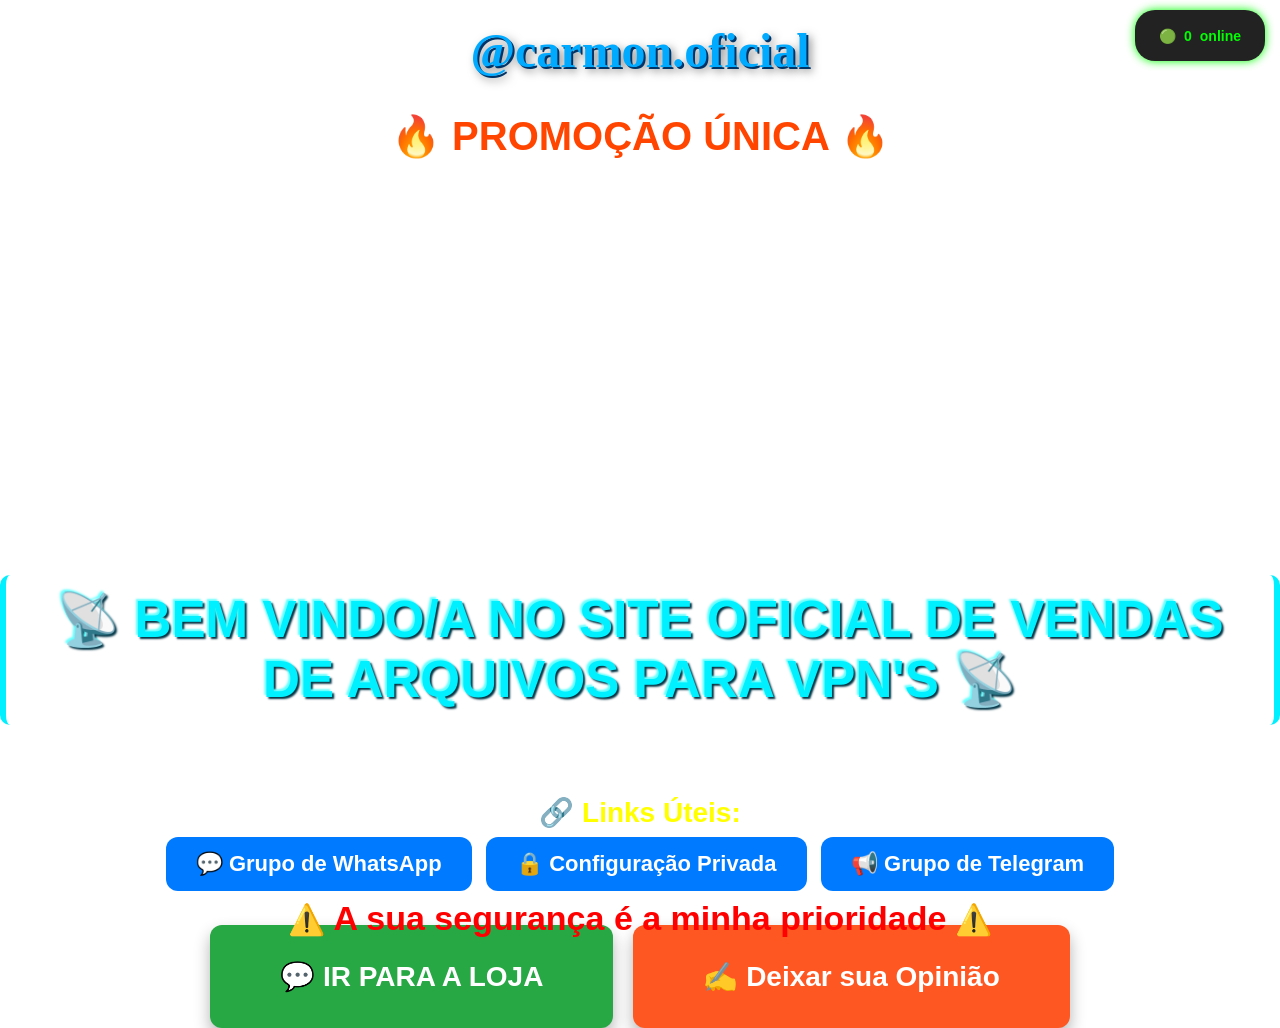
==== commit b6aa9d12: "Atualização automática do site" ====
--- a/index.html
+++ b/index.html
@@ -1,9 +1,7 @@
-<!DOCTYPE html>
-<html lang="pt">
+<!DOCTYPE html><html lang="pt">
   <head>
     <meta charset="UTF-8">
     <title>🇲🇿 MOZ VIP WAY 🇲🇿</title>
-    <link rel="preload" as="image" href="bg-mozvip.webp">
     <style>
       body {
         margin: 0;
@@ -16,160 +14,330 @@
         width: 100vw;
         overflow-x: hidden;
         overflow-y: auto;
-      }
-
-      .welcome-screen {
-        background-image: url('bg-mozvip.webp');
-        background-size: cover;
-        background-position: center;
-        min-height: 100vh;
-        width: 100vw;
-        color: white;
-        text-align: center;
-        display: flex;
-        flex-direction: column;
-        justify-content: center;
-        align-items: center;
-        animation: fadeIn 2s ease-in-out;
-        position: relative;
-        will-change: transform;
-        transform: none !important;
-      }
-
-      @keyframes tituloFlash {
-        0% { text-shadow: 0 0 10px #00ffff, 0 0 20px #00ffff, 0 0 30px #00ffff; transform: scale(1); }
-        50% { text-shadow: 0 0 20px #ff00ff, 0 0 40px #ff00ff, 0 0 60px #ff00ff; transform: scale(1.08); }
-        100% { text-shadow: 0 0 10px #00ffff, 0 0 20px #00ffff, 0 0 30px #00ffff; transform: scale(1); }
-      }
-
-      .welcome-screen h1 {
-        font-size: 6rem;
-        font-weight: bold;
-        margin-bottom: 10px;
-        margin-top: -200px;
-        color: white;
-        text-shadow: 2px 2px 10px #000, -2px -2px 10px #fff, 0 0 20px #00aaff;
-        text-transform: uppercase;
-        letter-spacing: 4px;
-        animation: tituloFlash 1.5s infinite;
-        will-change: transform;
-        transform: none !important;
-      }
-
-      @import url('https://fonts.googleapis.com/css2?family=Pacifico&display=swap');
-
-      .assinatura {
-        font-family: 'Pacifico', cursive;
-        font-size: 3rem;
-        font-style: normal;
-        font-weight: bold;
-        color: #00aaff;
-        text-shadow: 2px 2px 0 #003366, 4px 4px 10px rgba(0, 0, 0, 0.5);
-        margin-top: 100px;
-        margin-bottom: 10px;
-      }
-
-      .promo-banner {
-        font-size: 2.5rem;
-        font-weight: bold;
-        color: #ff4500;
-        background-color: transparent;
-        padding: 15px 30px;
-        border-radius: 12px;
-        margin-top: 10px;
-        animation: pulse 1.5s infinite;
-        display: inline-block;
-        will-change: transform;
-        transform: none !important;
-      }
-
-      @keyframes pulse {
-        0% { transform: scale(1); }
-        50% { transform: scale(1.05); }
-        100% { transform: scale(1); }
-      }
-
-      .welcome-screen h2 {
-        font-size: 3.2rem;
-        color: #00f0ff;
-        font-weight: bold;
-        margin-top: 400px;
-        margin-bottom: 0;
-        text-shadow: -2px -2px 2px #66ffff, 2px 2px 2px #003344;
-        border-left: 6px solid #00f0ff;
-        border-right: 6px solid #00f0ff;
-        padding: 15px 25px;
-        border-radius: 10px;
-        background: none;
-        animation: pulseEffect 1.8s infinite;
-        will-change: transform;
-        transform: none !important;
-      }
-
-      @keyframes pulseEffect {
-        0% { transform: scale(1); opacity: 1; }
-        50% { transform: scale(1.05); opacity: 0.85; }
-        100% { transform: scale(1); opacity: 1; }
-      }
-
-      .welcome-buttons {
-        display: flex;
-        flex-direction: column;
-        align-items: center;
-        gap: 20px;
-        margin-top: 200px;
-      }
-
-      .welcome-buttons button {
-        padding: 35px 70px;
-        font-size: 28px;
-        border: none;
-        border-radius: 12px;
-        cursor: pointer;
-        font-weight: bold;
-        color: white;
-        transition: all 0.3s ease;
-        box-shadow: 0 8px 16px rgba(0,0,0,0.3);
-      }
-
-      .welcome-buttons button:nth-child(1) {
-        background-color: #28a745;
-      }
-
-      .welcome-buttons button:nth-child(2) {
-        background-color: #ff5722;
-      }
-
-      .welcome-buttons button:nth-child(3) {
-        background-color: #007bff;
-      }
-
-      .welcome-buttons button:hover {
-        transform: scale(1.05);
-        filter: brightness(1.2);
-      }
-
-      .online-counter {
-        position: fixed;
-        top: 10px;
-        right: 15px;
-        background-color: #222;
-        color: #0f0;
-        padding: 8px 15px;
-        border-radius: 20px;
-        font-size: 14px;
-        font-weight: bold;
-        display: inline-flex;
-        align-items: center;
-        gap: 8px;
-        box-shadow: 0 0 10px #0f0;
-        min-width: 100px;
-        justify-content: center;
-        text-align: center;
-        height: 35px;
-        z-index: 999;
-      }
-    </style>
+      }.welcome-screen {
+    background-image: url('bg-mozvip.webp');
+    background-size: cover;
+    background-position: center;
+    min-height: 100vh;
+    width: 100vw;
+    color: white;
+    text-align: center;
+    display: flex;
+    flex-direction: column;
+    justify-content: center;
+    align-items: center;
+    animation: fadeIn 2s ease-in-out;
+    position: relative;
+    will-change: transform;
+    transform: none !important;
+  }
+
+  @keyframes tituloFlash {
+    0% { text-shadow: 0 0 10px #00ffff, 0 0 20px #00ffff, 0 0 30px #00ffff; transform: scale(1); }
+    50% { text-shadow: 0 0 20px #ff00ff, 0 0 40px #ff00ff, 0 0 60px #ff00ff; transform: scale(1.08); }
+    100% { text-shadow: 0 0 10px #00ffff, 0 0 20px #00ffff, 0 0 30px #00ffff; transform: scale(1); }
+  }
+
+  .welcome-screen h1 {
+    font-size: 6rem;
+    font-weight: bold;
+    margin-bottom: 10px;
+    margin-top: -200px;
+    color: white;
+    text-shadow: 2px 2px 10px #000, -2px -2px 10px #fff, 0 0 20px #00aaff;
+    text-transform: uppercase;
+    letter-spacing: 4px;
+    animation: tituloFlash 1.5s infinite;
+    will-change: transform;
+    transform: none !important;
+  }
+
+  @import url('https://fonts.googleapis.com/css2?family=Pacifico&display=swap');
+
+  .assinatura {
+    font-family: 'Pacifico', cursive;
+    font-size: 3rem;
+    font-style: normal;
+    font-weight: bold;
+    color: #00aaff;
+    text-shadow: 2px 2px 0 #003366, 4px 4px 10px rgba(0, 0, 0, 0.5);
+    margin-top: 100px;
+    margin-bottom: 10px;
+  }
+
+  .promo-banner {
+    font-size: 2.5rem;
+    font-weight: bold;
+    color: #ff4500;
+    background-color: transparent;
+    padding: 15px 30px;
+    border-radius: 12px;
+    margin-top: 10px;
+    animation: pulse 1.5s infinite;
+    display: inline-block;
+    will-change: transform;
+    transform: none !important;
+  }
+
+  @keyframes pulse {
+    0% { transform: scale(1); }
+    50% { transform: scale(1.05); }
+    100% { transform: scale(1); }
+  }
+
+  .welcome-screen h2 {
+    font-size: 3.2rem;
+    color: #00f0ff;
+    font-weight: bold;
+    margin-top: 400px;
+    margin-bottom: 0;
+    text-shadow: -2px -2px 2px #66ffff, 2px 2px 2px #003344;
+    border-left: 6px solid #00f0ff;
+    border-right: 6px solid #00f0ff;
+    padding: 15px 25px;
+    border-radius: 10px;
+    background: none;
+    animation: pulseEffect 1.8s infinite;
+    will-change: transform;
+    transform: none !important;
+  }
+
+  @keyframes pulseEffect {
+    0% { transform: scale(1); opacity: 1; }
+    50% { transform: scale(1.05); opacity: 0.85; }
+    100% { transform: scale(1); opacity: 1; }
+  }
+
+  .welcome-buttons {
+    display: flex;
+    justify-content: center;
+    gap: 20px;
+    margin-top: 200px;
+  }
+
+  .welcome-buttons button {
+    padding: 35px 70px;
+    font-size: 28px;
+    border: none;
+    border-radius: 12px;
+    cursor: pointer;
+    font-weight: bold;
+    color: white;
+    transition: all 0.3s ease;
+    box-shadow: 0 8px 16px rgba(0,0,0,0.3);
+  }
+
+  .welcome-buttons button:nth-child(1) {
+    background-color: #28a745;
+  }
+
+  .welcome-buttons button:nth-child(2) {
+    background-color: #ff5722;
+  }
+
+  .welcome-buttons button:hover {
+    transform: scale(1.05);
+    filter: brightness(1.2);
+  }
+
+  .online-counter {
+    position: fixed;
+    top: 10px;
+    right: 15px;
+    background-color: #222;
+    color: #0f0;
+    padding: 8px 15px;
+    border-radius: 20px;
+    font-size: 14px;
+    font-weight: bold;
+    display: inline-flex;
+    align-items: center;
+    gap: 8px;
+    box-shadow: 0 0 10px #0f0;
+    min-width: 100px;
+    justify-content: center;
+    text-align: center;
+    height: 35px;
+    z-index: 999;
+  }
+
+  .links-uteis {
+    position: absolute;
+    bottom: 0;
+    left: 0;
+    width: 100%;
+    padding: 60px 0;
+    text-align: center;
+  }
+
+  .links-uteis h3 {
+    font-size: 28px;
+    color: yellow;
+    margin-bottom: 0px;
+    font-weight: bold;
+  }
+
+  .grupo-button, .config-button, .telegram-button {
+    background-color: #007bff;
+    color: white;
+    font-weight: bold;
+    font-size: 22px;
+    padding: 14px 30px;
+    border-radius: 12px;
+    margin: 8px 5px;
+    cursor: pointer;
+    border: none;
+    box-shadow: none;
+    background-image: none;
+  }
+
+  .links-uteis p {
+    font-size: 30px;
+    font-weight: bold;
+    color: red;
+    margin-top: 0px;
+    background: none;
+    text-shadow: none;
+  }
+
+  .container {
+    display: none;
+    max-width: 100%;
+    height: 100vh;
+    margin: 0;
+    padding: 20px;
+    background: #fff;
+    border-radius: 0;
+    box-shadow: none;
+    text-align: center;
+    overflow-y: auto;
+  }
+
+  .info-mpesa {
+    font-size: 40px;
+    font-weight: bold;
+    margin: 30px 0;
+    color: #d60000;
+  }
+
+  .info-mpesa span {
+    color: #007bff;
+    font-size: 42px;
+  }
+
+  .copy-button {
+    background-color: #28a745;
+    color: white;
+    padding: 12px 20px;
+    margin-left: 10px;
+    font-size: 22px;
+    border: none;
+    border-radius: 6px;
+    cursor: pointer;
+  }
+
+  h2.pagemento-title {
+    font-size: 55px;
+    color: #d60000;
+    font-weight: bold;
+    margin-bottom: 20px;
+    text-shadow: 2px 2px 4px #000;
+  }
+
+  table {
+    margin: 20px auto;
+    border-collapse: collapse;
+    width: 95%;
+    font-size: 20px;
+    border: 2px solid #007bff;
+    animation: tabelaAnimacao 1.2s ease-in-out;
+  }
+
+  @keyframes tabelaAnimacao {
+    from { transform: scale(0.9); opacity: 0; }
+    to { transform: scale(1); opacity: 1; }
+  }
+
+  th, td {
+    border: 1px solid #ddd;
+    padding: 20px;
+    color: #222;
+  }
+
+  th {
+    background-color: #007bff;
+    color: white;
+    font-size: 22px;
+    font-weight: bold;
+  }
+
+  td {
+    background-color: #e6f0ff;
+    font-weight: bold;
+  }
+
+  input, textarea, select {
+    width: 95%;
+    padding: 30px;
+    margin: 20px 0;
+    border-radius: 8px;
+    border: 2px solid #007bff;
+    font-size: 24px;
+    background-color: #f9f9ff;
+  }
+
+  button.submit {
+    background-color: #28a745;
+    color: white;
+    padding: 25px 50px;
+    border: none;
+    border-radius: 10px;
+    font-size: 26px;
+    cursor: pointer;
+    font-weight: bold;
+    margin-top: 20px;
+  }
+
+  .message {
+    margin-top: 20px;
+    font-weight: bold;
+    color: green;
+  }
+
+  @keyframes flashRapid {
+    0%, 100% { background-color: #ffcc00; color: #000; }
+    50% { background-color: #000; color: #ffcc00; }
+  }
+
+  .tutorial-button {
+    font-size: 38px;
+    font-weight: bold;
+    background-color: #ffcc00;
+    color: #000;
+    border: none;
+    padding: 30px 60px;
+    border-radius: 10px;
+    cursor: pointer;
+    animation: flashRapid 0.6s infinite;
+    margin-top: 20px;
+  }
+
+  #screenshot-message {
+    font-size: 38px;
+    font-weight: bold;
+    color: #007bff;
+    text-transform: uppercase;
+    margin-top: 20px;
+    padding: 30px;
+    border-radius: 12px;
+    display: block;
+    width: 95%;
+    margin: 20px auto;
+    text-align: center;
+    box-shadow: 0 0 15px #007bff;
+  }
+</style>
+
   </head>
   <body>
     <div class="welcome-screen" id="welcome">
@@ -178,11 +346,7 @@
         <span id="online-number">0</span> online
       </div>
       <h1>🇲🇿 MOZ VIP WAY 🇲🇿</h1>
-      <div class="welcome-buttons">
-        <button onclick="window.location.href='solicitar.html'">Solicitar seu arquivo</button>
-        <button onclick="window.location.href='index.html'">Regressar à tela inicial</button>
-      
-
+    
     <div class="assinatura">@carmon.oficial</div>
     <div class="promo-banner">🔥 PROMOÇÃO ÚNICA 🔥</div>
     <h2>📡 BEM VINDO/A NO SITE OFICIAL DE VENDAS DE ARQUIVOS PARA VPN'S 📡</h2>
